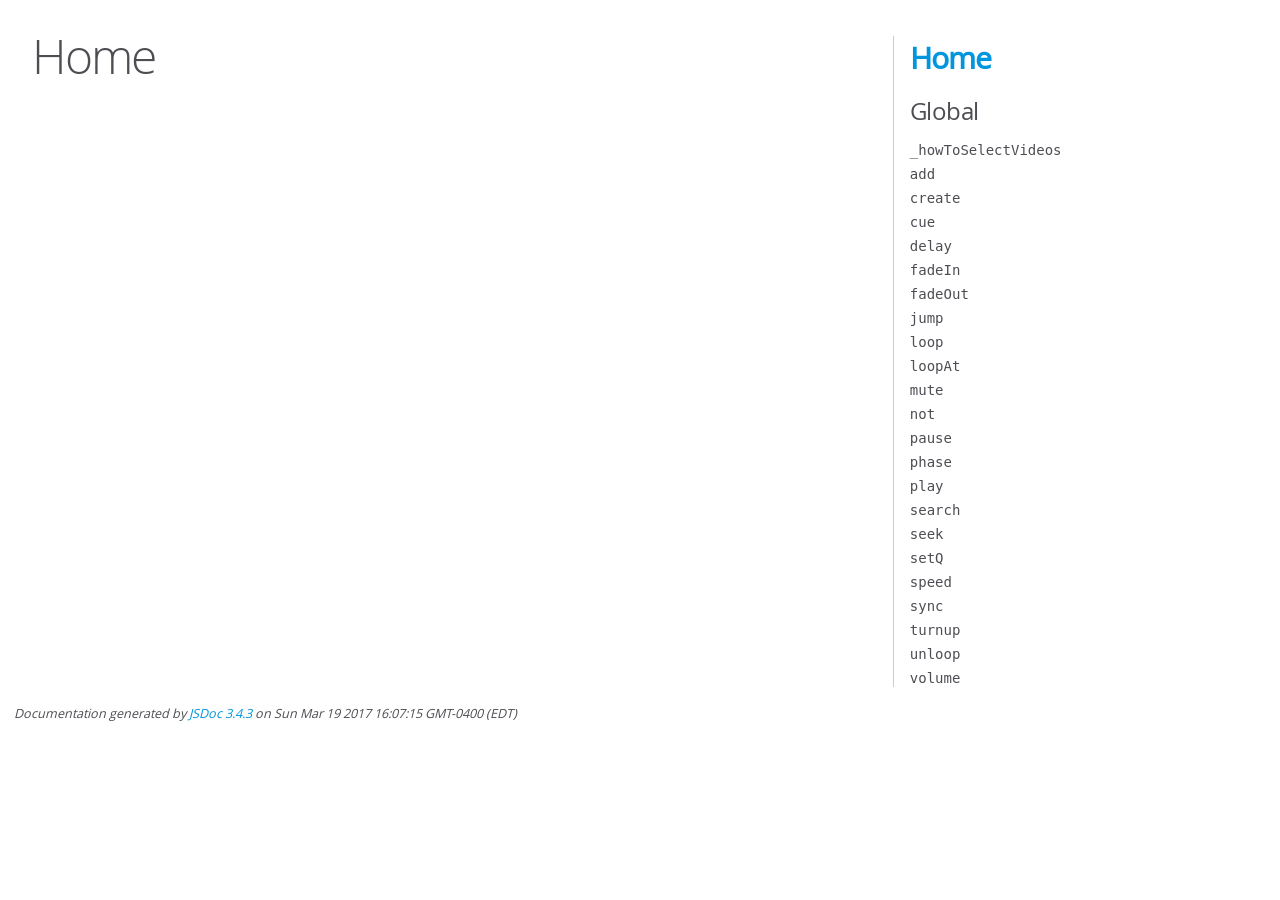
==== doc/index.html @ 4e7dec91 "Add files via upload" ====
<!DOCTYPE html>
<html lang="en">
<head>
    <meta charset="utf-8">
    <title>JSDoc: Home</title>

    <script src="scripts/prettify/prettify.js"> </script>
    <script src="scripts/prettify/lang-css.js"> </script>
    <!--[if lt IE 9]>
      <script src="//html5shiv.googlecode.com/svn/trunk/html5.js"></script>
    <![endif]-->
    <link type="text/css" rel="stylesheet" href="styles/prettify-tomorrow.css">
    <link type="text/css" rel="stylesheet" href="styles/jsdoc-default.css">
</head>

<body>

<div id="main">

    <h1 class="page-title">Home</h1>

    <h3> </h3>


</div>

<nav>
    <h2><a href="index.html">Home</a></h2><h3>Global</h3><ul><li><a href="global.html#_howToSelectVideos">_howToSelectVideos</a></li><li><a href="global.html#add">add</a></li><li><a href="global.html#create">create</a></li><li><a href="global.html#cue">cue</a></li><li><a href="global.html#delay">delay</a></li><li><a href="global.html#fadeIn">fadeIn</a></li><li><a href="global.html#fadeOut">fadeOut</a></li><li><a href="global.html#jump">jump</a></li><li><a href="global.html#loop">loop</a></li><li><a href="global.html#loopAt">loopAt</a></li><li><a href="global.html#mute">mute</a></li><li><a href="global.html#not">not</a></li><li><a href="global.html#pause">pause</a></li><li><a href="global.html#phase">phase</a></li><li><a href="global.html#play">play</a></li><li><a href="global.html#search">search</a></li><li><a href="global.html#seek">seek</a></li><li><a href="global.html#setQ">setQ</a></li><li><a href="global.html#speed">speed</a></li><li><a href="global.html#sync">sync</a></li><li><a href="global.html#turnup">turnup</a></li><li><a href="global.html#unloop">unloop</a></li><li><a href="global.html#volume">volume</a></li></ul>
</nav>

<br class="clear">

<footer>
    Documentation generated by <a href="https://github.com/jsdoc3/jsdoc">JSDoc 3.4.3</a> on Sun Mar 19 2017 16:07:15 GMT-0400 (EDT)
</footer>

<script> prettyPrint(); </script>
<script src="scripts/linenumber.js"> </script>
</body>
</html>
---- doc/styles/prettify-tomorrow.css ----
/* Tomorrow Theme */
/* Original theme - https://github.com/chriskempson/tomorrow-theme */
/* Pretty printing styles. Used with prettify.js. */
/* SPAN elements with the classes below are added by prettyprint. */
/* plain text */
.pln {
  color: #4d4d4c; }

@media screen {
  /* string content */
  .str {
    color: #718c00; }

  /* a keyword */
  .kwd {
    color: #8959a8; }

  /* a comment */
  .com {
    color: #8e908c; }

  /* a type name */
  .typ {
    color: #4271ae; }

  /* a literal value */
  .lit {
    color: #f5871f; }

  /* punctuation */
  .pun {
    color: #4d4d4c; }

  /* lisp open bracket */
  .opn {
    color: #4d4d4c; }

  /* lisp close bracket */
  .clo {
    color: #4d4d4c; }

  /* a markup tag name */
  .tag {
    color: #c82829; }

  /* a markup attribute name */
  .atn {
    color: #f5871f; }

  /* a markup attribute value */
  .atv {
    color: #3e999f; }

  /* a declaration */
  .dec {
    color: #f5871f; }

  /* a variable name */
  .var {
    color: #c82829; }

  /* a function name */
  .fun {
    color: #4271ae; } }
/* Use higher contrast and text-weight for printable form. */
@media print, projection {
  .str {
    color: #060; }

  .kwd {
    color: #006;
    font-weight: bold; }

  .com {
    color: #600;
    font-style: italic; }

  .typ {
    color: #404;
    font-weight: bold; }

  .lit {
    color: #044; }

  .pun, .opn, .clo {
    color: #440; }

  .tag {
    color: #006;
    font-weight: bold; }

  .atn {
    color: #404; }

  .atv {
    color: #060; } }
/* Style */
/*
pre.prettyprint {
  background: white;
  font-family: Consolas, Monaco, 'Andale Mono', monospace;
  font-size: 12px;
  line-height: 1.5;
  border: 1px solid #ccc;
  padding: 10px; }
*/

/* Specify class=linenums on a pre to get line numbering */
ol.linenums {
  margin-top: 0;
  margin-bottom: 0; }

/* IE indents via margin-left */
li.L0,
li.L1,
li.L2,
li.L3,
li.L4,
li.L5,
li.L6,
li.L7,
li.L8,
li.L9 {
  /* */ }

/* Alternate shading for lines */
li.L1,
li.L3,
li.L5,
li.L7,
li.L9 {
  /* */ }
---- doc/styles/jsdoc-default.css ----
@font-face {
    font-family: 'Open Sans';
    font-weight: normal;
    font-style: normal;
    src: url('../fonts/OpenSans-Regular-webfont.eot');
    src:
        local('Open Sans'),
        local('OpenSans'),
        url('../fonts/OpenSans-Regular-webfont.eot?#iefix') format('embedded-opentype'),
        url('../fonts/OpenSans-Regular-webfont.woff') format('woff'),
        url('../fonts/OpenSans-Regular-webfont.svg#open_sansregular') format('svg');
}

@font-face {
    font-family: 'Open Sans Light';
    font-weight: normal;
    font-style: normal;
    src: url('../fonts/OpenSans-Light-webfont.eot');
    src:
        local('Open Sans Light'),
        local('OpenSans Light'),
        url('../fonts/OpenSans-Light-webfont.eot?#iefix') format('embedded-opentype'),
        url('../fonts/OpenSans-Light-webfont.woff') format('woff'),
        url('../fonts/OpenSans-Light-webfont.svg#open_sanslight') format('svg');
}

html
{
    overflow: auto;
    background-color: #fff;
    font-size: 14px;
}

body
{
    font-family: 'Open Sans', sans-serif;
    line-height: 1.5;
    color: #4d4e53;
    background-color: white;
}

a, a:visited, a:active {
    color: #0095dd;
    text-decoration: none;
}

a:hover {
    text-decoration: underline;
}

header
{
    display: block;
    padding: 0px 4px;
}

tt, code, kbd, samp {
    font-family: Consolas, Monaco, 'Andale Mono', monospace;
}

.class-description {
    font-size: 130%;
    line-height: 140%;
    margin-bottom: 1em;
    margin-top: 1em;
}

.class-description:empty {
    margin: 0;
}

#main {
    float: left;
    width: 70%;
}

article dl {
    margin-bottom: 40px;
}

section
{
    display: block;
    background-color: #fff;
    padding: 12px 24px;
    border-bottom: 1px solid #ccc;
    margin-right: 30px;
}

.variation {
    display: none;
}

.signature-attributes {
    font-size: 60%;
    color: #aaa;
    font-style: italic;
    font-weight: lighter;
}

nav
{
    display: block;
    float: right;
    margin-top: 28px;
    width: 30%;
    box-sizing: border-box;
    border-left: 1px solid #ccc;
    padding-left: 16px;
}

nav ul {
    font-family: 'Lucida Grande', 'Lucida Sans Unicode', arial, sans-serif;
    font-size: 100%;
    line-height: 17px;
    padding: 0;
    margin: 0;
    list-style-type: none;
}

nav ul a, nav ul a:visited, nav ul a:active {
    font-family: Consolas, Monaco, 'Andale Mono', monospace;
    line-height: 18px;
    color: #4D4E53;
}

nav h3 {
    margin-top: 12px;
}

nav li {
    margin-top: 6px;
}

footer {
    display: block;
    padding: 6px;
    margin-top: 12px;
    font-style: italic;
    font-size: 90%;
}

h1, h2, h3, h4 {
    font-weight: 200;
    margin: 0;
}

h1
{
    font-family: 'Open Sans Light', sans-serif;
    font-size: 48px;
    letter-spacing: -2px;
    margin: 12px 24px 20px;
}

h2, h3.subsection-title
{
    font-size: 30px;
    font-weight: 700;
    letter-spacing: -1px;
    margin-bottom: 12px;
}

h3
{
    font-size: 24px;
    letter-spacing: -0.5px;
    margin-bottom: 12px;
}

h4
{
    font-size: 18px;
    letter-spacing: -0.33px;
    margin-bottom: 12px;
    color: #4d4e53;
}

h5, .container-overview .subsection-title
{
    font-size: 120%;
    font-weight: bold;
    letter-spacing: -0.01em;
    margin: 8px 0 3px 0;
}

h6
{
    font-size: 100%;
    letter-spacing: -0.01em;
    margin: 6px 0 3px 0;
    font-style: italic;
}

table
{
    border-spacing: 0;
    border: 0;
    border-collapse: collapse;
}

td, th
{
    border: 1px solid #ddd;
    margin: 0px;
    text-align: left;
    vertical-align: top;
    padding: 4px 6px;
    display: table-cell;
}

thead tr
{
    background-color: #ddd;
    font-weight: bold;
}

th { border-right: 1px solid #aaa; }
tr > th:last-child { border-right: 1px solid #ddd; }

.ancestors { color: #999; }
.ancestors a
{
    color: #999 !important;
    text-decoration: none;
}

.clear
{
    clear: both;
}

.important
{
    font-weight: bold;
    color: #950B02;
}

.yes-def {
    text-indent: -1000px;
}

.type-signature {
    color: #aaa;
}

.name, .signature {
    font-family: Consolas, Monaco, 'Andale Mono', monospace;
}

.details { margin-top: 14px; border-left: 2px solid #DDD; }
.details dt { width: 120px; float: left; padding-left: 10px;  padding-top: 6px; }
.details dd { margin-left: 70px; }
.details ul { margin: 0; }
.details ul { list-style-type: none; }
.details li { margin-left: 30px; padding-top: 6px; }
.details pre.prettyprint { margin: 0 }
.details .object-value { padding-top: 0; }

.description {
    margin-bottom: 1em;
    margin-top: 1em;
}

.code-caption
{
    font-style: italic;
    font-size: 107%;
    margin: 0;
}

.prettyprint
{
    border: 1px solid #ddd;
    width: 80%;
    overflow: auto;
}

.prettyprint.source {
    width: inherit;
}

.prettyprint code
{
    font-size: 100%;
    line-height: 18px;
    display: block;
    padding: 4px 12px;
    margin: 0;
    background-color: #fff;
    color: #4D4E53;
}

.prettyprint code span.line
{
  display: inline-block;
}

.prettyprint.linenums
{
  padding-left: 70px;
  -webkit-user-select: none;
  -moz-user-select: none;
  -ms-user-select: none;
  user-select: none;
}

.prettyprint.linenums ol
{
  padding-left: 0;
}

.prettyprint.linenums li
{
  border-left: 3px #ddd solid;
}

.prettyprint.linenums li.selected,
.prettyprint.linenums li.selected *
{
  background-color: lightyellow;
}

.prettyprint.linenums li *
{
  -webkit-user-select: text;
  -moz-user-select: text;
  -ms-user-select: text;
  user-select: text;
}

.params .name, .props .name, .name code {
    color: #4D4E53;
    font-family: Consolas, Monaco, 'Andale Mono', monospace;
    font-size: 100%;
}

.params td.description > p:first-child,
.props td.description > p:first-child
{
    margin-top: 0;
    padding-top: 0;
}

.params td.description > p:last-child,
.props td.description > p:last-child
{
    margin-bottom: 0;
    padding-bottom: 0;
}

.disabled {
    color: #454545;
}
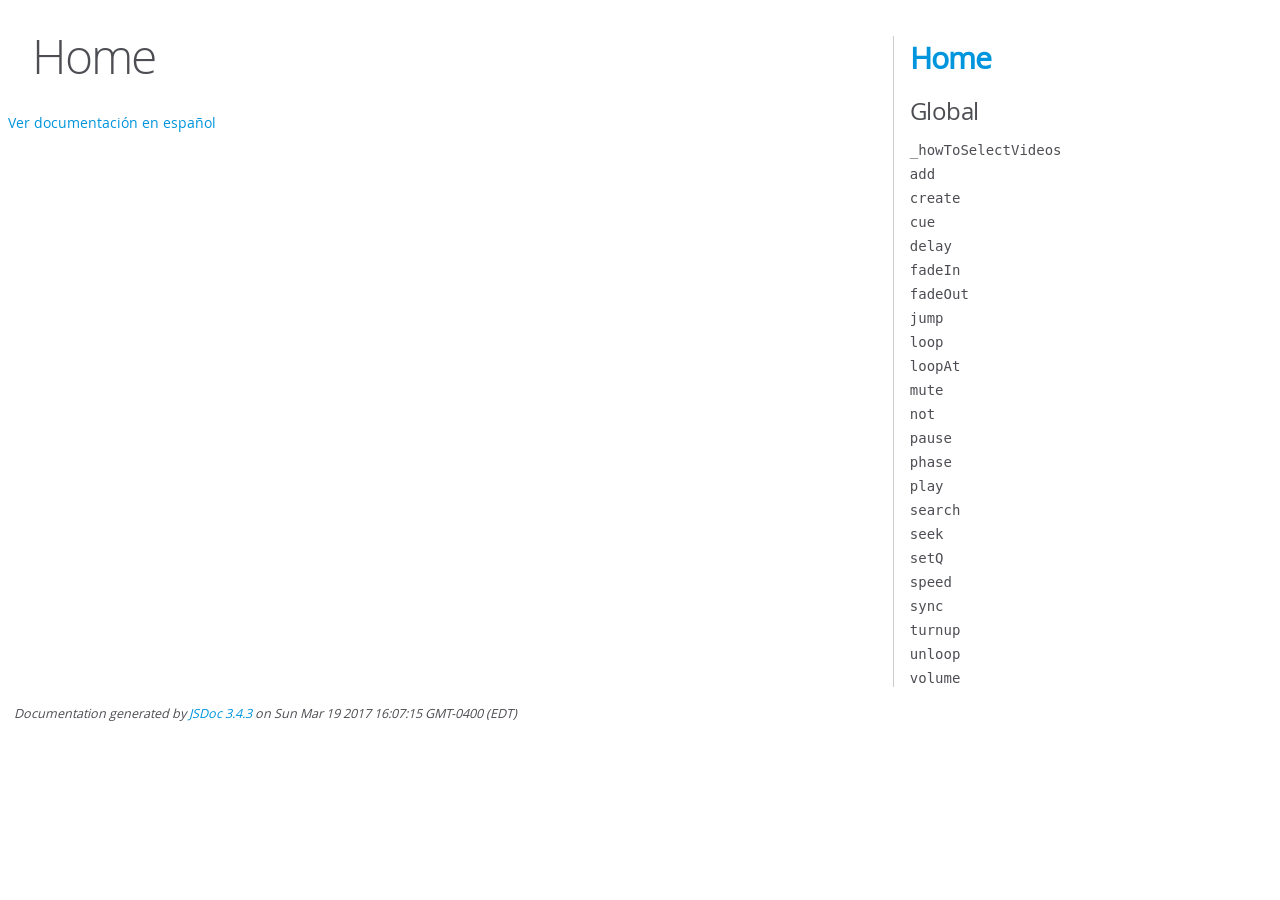
==== commit a2605d7d: "cambios" ====
--- a/doc/index.html
+++ b/doc/index.html
@@ -19,6 +19,8 @@
 
     <h1 class="page-title">Home</h1>
 
+    <p><a href="es/global.html">Ver documentación en español</a></p>
+
     <h3> </h3>
 
 
